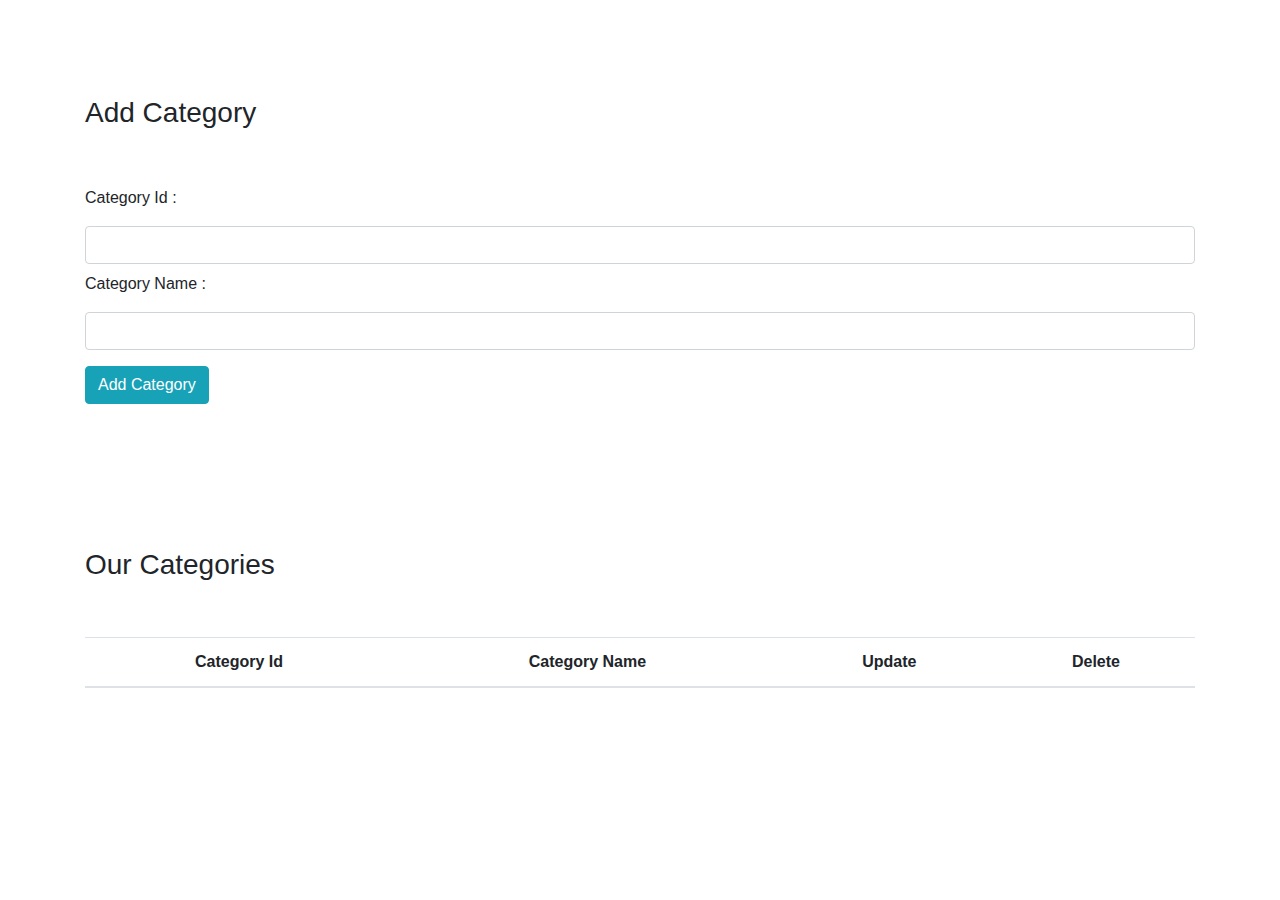
==== admin/categories.html @ 339b6c51 "Initial commit" ====
<!DOCTYPE html>
<html lang="en">
  <head>
    <meta charset="UTF-8" />
    <meta name="viewport" content="width=device-width, initial-scale=1.0" />
    <title>Document</title>
    <link rel="stylesheet" href="/assets/css/bootstrap.min.css" />
    <link rel="stylesheet" href="css/style.css" />
  </head>
  <body>
    <div class="container py-5">
      <div class="py-5 m-auto">
        <h3>Add Category</h3>
      </div>

      <label for="">Category Id :</label>
      <input class="form-control my-2" type="number" id="categoryId" />

      <label for="">Category Name :</label>
      <input class="form-control my-2" type="text" id="categoryName" />


      <button onclick="addCategory()" id="addBtn" class="btn btn-info mt-2">
        Add Category
      </button>
    </div>

    <div class="container mt-5">
      <div class="py-5 m-auto">
        <h3>Our Categories</h3>
      </div>

      <table class="table text-center">
        <thead>
          <th>Category Id</th>
          <th>Category Name</th>
        
          <th>Update</th>
          <th>Delete</th>
        </thead>
        <tbody id="tableBody"></tbody>
      </table>
    </div>

    <script src="/assets/js/category.js"></script>
  </body>
</html>
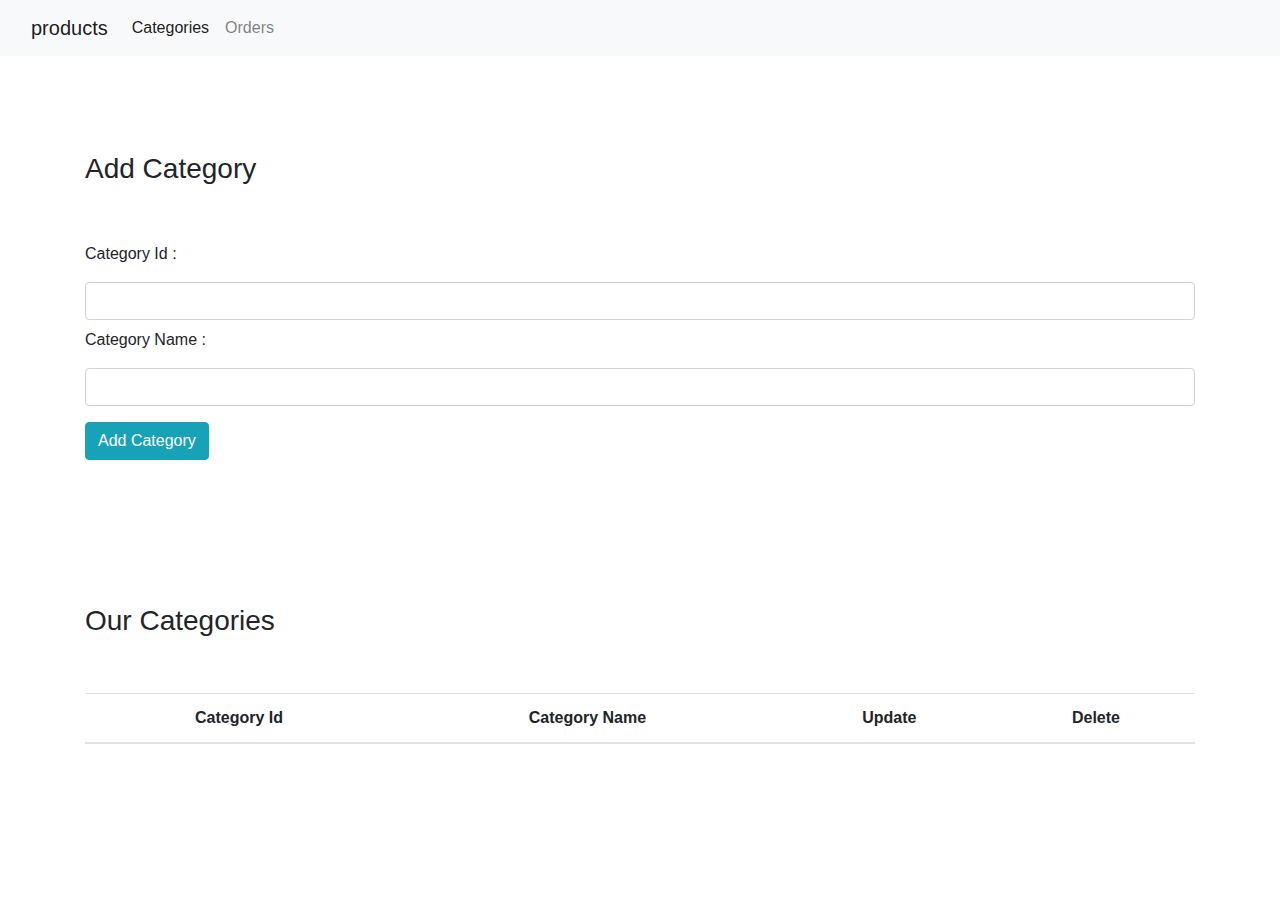
==== commit 1ad486a6: "Update categories.html" ====
--- a/admin/categories.html
+++ b/admin/categories.html
@@ -8,6 +8,25 @@
     <link rel="stylesheet" href="css/style.css" />
   </head>
   <body>
+    <nav class="navbar navbar-expand-lg navbar-light bg-light">
+      <div class="container-fluid">
+        <a class="navbar-brand" href="/admin/products.html">products</a>
+        <button class="navbar-toggler" type="button" data-bs-toggle="collapse" data-bs-target="#navbarNav" aria-controls="navbarNav" aria-expanded="false" aria-label="Toggle navigation">
+          <span class="navbar-toggler-icon"></span>
+        </button>
+        <div class="collapse navbar-collapse" id="navbarNav">
+          <ul class="navbar-nav">
+            <li class="nav-item">
+              <a class="nav-link active" aria-current="page" href="/admin/categories.html">Categories</a>
+            </li>
+            <li class="nav-item">
+              <a class="nav-link" href="/admin/orders.html">Orders</a>
+            </li>
+            
+          </ul>
+        </div>
+      </div>
+    </nav>
     <div class="container py-5">
       <div class="py-5 m-auto">
         <h3>Add Category</h3>
